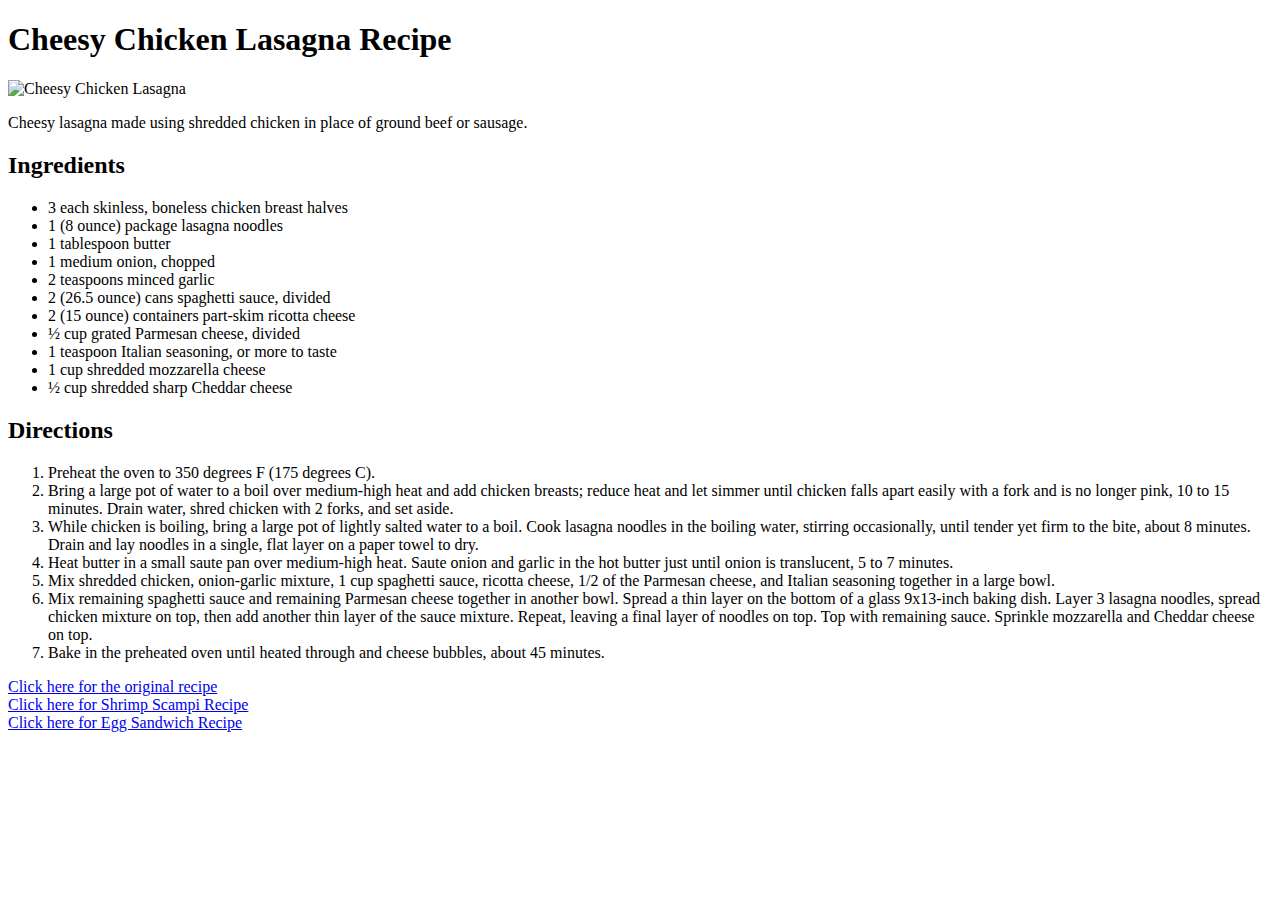
==== index.html @ 37853d09 "Copied files to main folder to allow GitHub Pages to work" ====
<!DOCTYPE html>
<html lang="en">
<head>
    <meta charset="UTF-8">
    <meta http-equiv="X-UA-Compatible" content="IE=edge">
    <meta name="viewport" content="width=device-width, initial-scale=1.0">
    <title>Lasagna Recipe</title>
</head>
<body>
    <h1>Cheesy Chicken Lasagna Recipe</h1>
    <!-- add image -->
    <!-- <img src="https://imagesvc.meredithcorp.io/v3/mm/image?url=https%3A%2F%2Fstatic.onecms.io%2Fwp-content%2Fuploads%2Fsites%2F43%2F2022%2F03%2F20%2F229960-Shrimp-Scampi-with-Pasta-mfs-050.jpg&amp;q=60" alt="a low angle view of a single serving of shrimp scampi with pasta garnished with fresh chopped parsley" title="Shrimp Scampi with Pasta Recipes" width="250"> -->
    <img src="https://imagesvc.meredithcorp.io/v3/mm/image?url=https%3A%2F%2Fimages.media-allrecipes.com%2Fuserphotos%2F9256476.jpg&amp;q=60" alt="Cheesy Chicken Lasagna " title="" width="250">
    <!-- description of food -->
    <p>Cheesy lasagna made using shredded chicken in place of ground beef or sausage.</p>
    <!-- ingredients (ul) -->
    <h2>Ingredients</h2>
    <ul>
        <li>3 each skinless, boneless chicken breast halves</li>
        <li>1 (8 ounce) package lasagna noodles</li>
        <li>1 tablespoon butter</li>
        <li>1 medium onion, chopped</li>
        <li>2 teaspoons minced garlic</li>
        <li>2 (26.5 ounce) cans spaghetti sauce, divided</li>
        <li>2 (15 ounce) containers part-skim ricotta cheese</li>
        <li>½ cup grated Parmesan cheese, divided</li>
        <li>1 teaspoon Italian seasoning, or more to taste</li>
        <li>1 cup shredded mozzarella cheese</li>
        <li>½ cup shredded sharp Cheddar cheese</li>
    </ul>
    <!-- ol for steps -->
    <h2>Directions</h2>
    <ol>
        <li>Preheat the oven to 350 degrees F (175 degrees C).</li>
        <li>Bring a large pot of water to a boil over medium-high heat and add chicken breasts; reduce heat and let simmer until chicken falls apart easily with a fork and is no longer pink, 10 to 15 minutes. Drain water, shred chicken with 2 forks, and set aside.</li>
        <li>While chicken is boiling, bring a large pot of lightly salted water to a boil. Cook lasagna noodles in the boiling water, stirring occasionally, until tender yet firm to the bite, about 8 minutes. Drain and lay noodles in a single, flat layer on a paper towel to dry.</li>
        <li>Heat butter in a small saute pan over medium-high heat. Saute onion and garlic in the hot butter just until onion is translucent, 5 to 7 minutes.</li>
        <li>Mix shredded chicken, onion-garlic mixture, 1 cup spaghetti sauce, ricotta cheese, 1/2 of the Parmesan cheese, and Italian seasoning together in a large bowl.</li>
        <li>Mix remaining spaghetti sauce and remaining Parmesan cheese together in another bowl. Spread a thin layer on the bottom of a glass 9x13-inch baking dish. Layer 3 lasagna noodles, spread chicken mixture on top, then add another thin layer of the sauce mixture. Repeat, leaving a final layer of noodles on top. Top with remaining sauce. Sprinkle mozzarella and Cheddar cheese on top.</li>
        <li>Bake in the preheated oven until heated through and cheese bubbles, about 45 minutes.</li>
    </ol>
    <a href="https://www.allrecipes.com/recipe/278792/cheesy-chicken-lasagna/">Click here for the original recipe</a><br>
    <a href="shrimp-scampi.html">Click here for Shrimp Scampi Recipe</a><br>
    <a href="sandwich.html">Click here for Egg Sandwich Recipe</a>
</body>
</html>
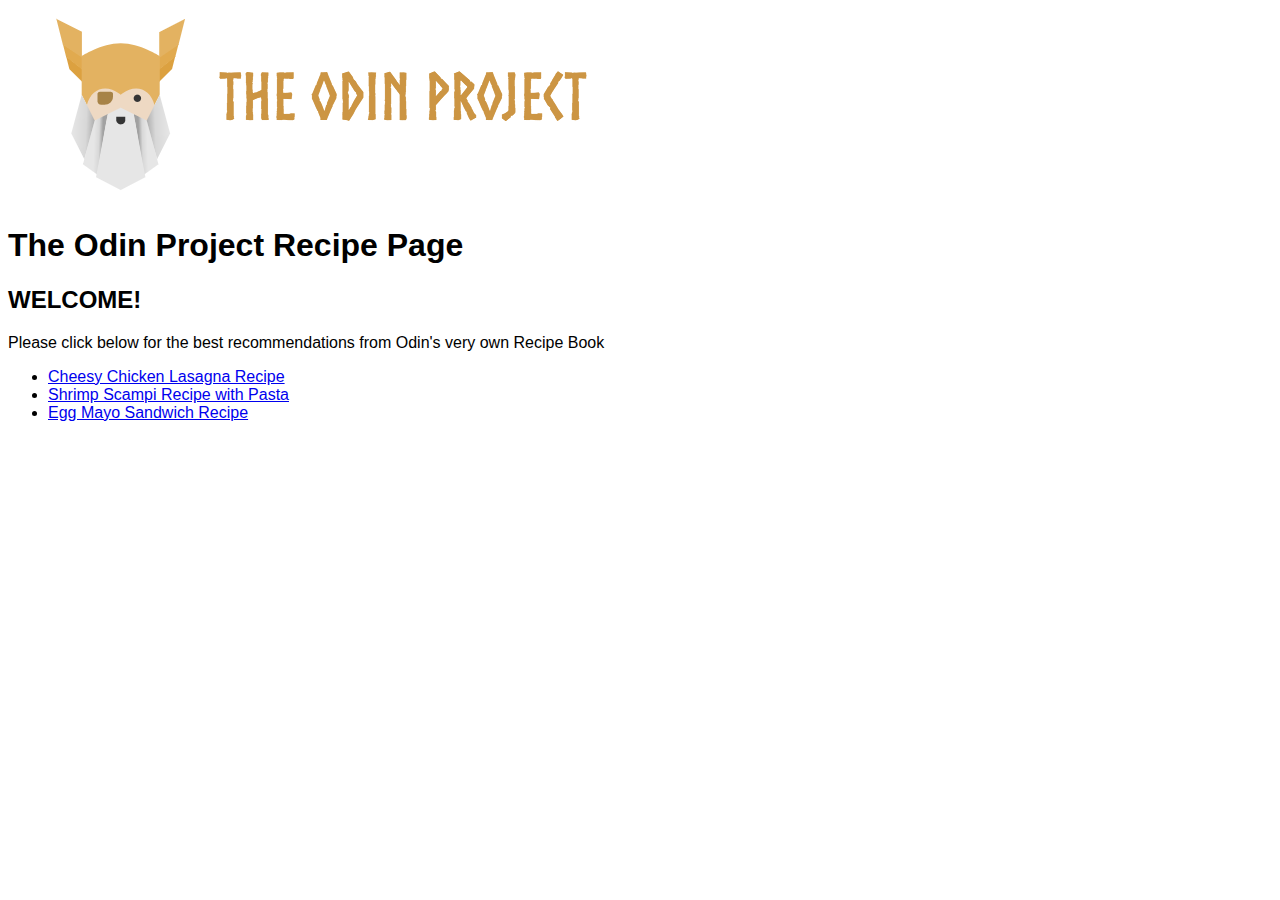
==== commit 91596b1c: "ADDING CSS STYLE SHEET AND ADDING INDEX PAGE" ====
--- a/index.html
+++ b/index.html
@@ -4,43 +4,27 @@
     <meta charset="UTF-8">
     <meta http-equiv="X-UA-Compatible" content="IE=edge">
     <meta name="viewport" content="width=device-width, initial-scale=1.0">
-    <title>Lasagna Recipe</title>
+    <title>The Odin Recipe Project</title>
+    <link rel="stylesheet" href="style.css">
 </head>
 <body>
-    <h1>Cheesy Chicken Lasagna Recipe</h1>
-    <!-- add image -->
-    <!-- <img src="https://imagesvc.meredithcorp.io/v3/mm/image?url=https%3A%2F%2Fstatic.onecms.io%2Fwp-content%2Fuploads%2Fsites%2F43%2F2022%2F03%2F20%2F229960-Shrimp-Scampi-with-Pasta-mfs-050.jpg&amp;q=60" alt="a low angle view of a single serving of shrimp scampi with pasta garnished with fresh chopped parsley" title="Shrimp Scampi with Pasta Recipes" width="250"> -->
-    <img src="https://imagesvc.meredithcorp.io/v3/mm/image?url=https%3A%2F%2Fimages.media-allrecipes.com%2Fuserphotos%2F9256476.jpg&amp;q=60" alt="Cheesy Chicken Lasagna " title="" width="250">
+    <img src="images/odin-picture.png" alt="Image of The Odin Project">
+    <!-- add image for index page -->
     <!-- description of food -->
-    <p>Cheesy lasagna made using shredded chicken in place of ground beef or sausage.</p>
-    <!-- ingredients (ul) -->
-    <h2>Ingredients</h2>
+    <h1>The Odin Project Recipe Page</h1>
+    <h2>WELCOME!</h2>
+    <p>Please click below for the best recommendations from Odin's very own Recipe Book</p>
+    
     <ul>
-        <li>3 each skinless, boneless chicken breast halves</li>
-        <li>1 (8 ounce) package lasagna noodles</li>
-        <li>1 tablespoon butter</li>
-        <li>1 medium onion, chopped</li>
-        <li>2 teaspoons minced garlic</li>
-        <li>2 (26.5 ounce) cans spaghetti sauce, divided</li>
-        <li>2 (15 ounce) containers part-skim ricotta cheese</li>
-        <li>½ cup grated Parmesan cheese, divided</li>
-        <li>1 teaspoon Italian seasoning, or more to taste</li>
-        <li>1 cup shredded mozzarella cheese</li>
-        <li>½ cup shredded sharp Cheddar cheese</li>
+        <li>
+            <a href="lasagna.html">Cheesy Chicken Lasagna Recipe</a>
+        </li>
+        <li>
+            <a href="shrimp-scampi.html">Shrimp Scampi Recipe with Pasta</a>
+        </li>
+        <li>
+            <a href="sandwich.html">Egg Mayo Sandwich Recipe</a>
+        </li>
     </ul>
-    <!-- ol for steps -->
-    <h2>Directions</h2>
-    <ol>
-        <li>Preheat the oven to 350 degrees F (175 degrees C).</li>
-        <li>Bring a large pot of water to a boil over medium-high heat and add chicken breasts; reduce heat and let simmer until chicken falls apart easily with a fork and is no longer pink, 10 to 15 minutes. Drain water, shred chicken with 2 forks, and set aside.</li>
-        <li>While chicken is boiling, bring a large pot of lightly salted water to a boil. Cook lasagna noodles in the boiling water, stirring occasionally, until tender yet firm to the bite, about 8 minutes. Drain and lay noodles in a single, flat layer on a paper towel to dry.</li>
-        <li>Heat butter in a small saute pan over medium-high heat. Saute onion and garlic in the hot butter just until onion is translucent, 5 to 7 minutes.</li>
-        <li>Mix shredded chicken, onion-garlic mixture, 1 cup spaghetti sauce, ricotta cheese, 1/2 of the Parmesan cheese, and Italian seasoning together in a large bowl.</li>
-        <li>Mix remaining spaghetti sauce and remaining Parmesan cheese together in another bowl. Spread a thin layer on the bottom of a glass 9x13-inch baking dish. Layer 3 lasagna noodles, spread chicken mixture on top, then add another thin layer of the sauce mixture. Repeat, leaving a final layer of noodles on top. Top with remaining sauce. Sprinkle mozzarella and Cheddar cheese on top.</li>
-        <li>Bake in the preheated oven until heated through and cheese bubbles, about 45 minutes.</li>
-    </ol>
-    <a href="https://www.allrecipes.com/recipe/278792/cheesy-chicken-lasagna/">Click here for the original recipe</a><br>
-    <a href="shrimp-scampi.html">Click here for Shrimp Scampi Recipe</a><br>
-    <a href="sandwich.html">Click here for Egg Sandwich Recipe</a>
 </body>
 </html>--- a/style.css
+++ b/style.css
@@ -0,0 +1,3 @@
+* {
+    font-family: Tahoma, sans-serif;
+}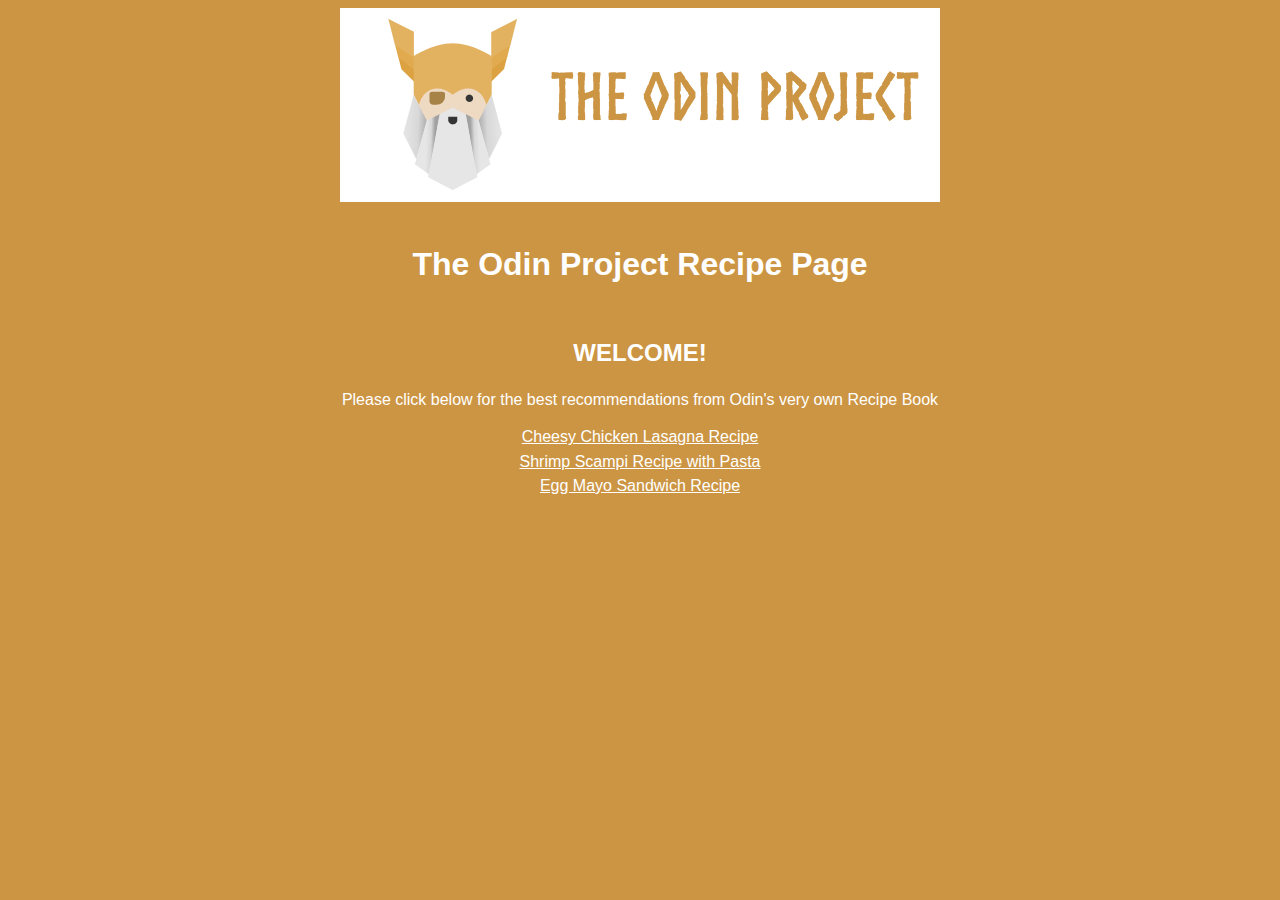
==== commit e1403e28: "ADDED CSS STYLING" ====
--- a/index.html
+++ b/index.html
@@ -8,14 +8,14 @@
     <link rel="stylesheet" href="style.css">
 </head>
 <body>
-    <img src="images/odin-picture.png" alt="Image of The Odin Project">
+    <img id="main-page" src="images/odin-picture.png" alt="Image of The Odin Project">
     <!-- add image for index page -->
     <!-- description of food -->
     <h1>The Odin Project Recipe Page</h1>
     <h2>WELCOME!</h2>
     <p>Please click below for the best recommendations from Odin's very own Recipe Book</p>
     
-    <ul>
+    <ul id="links">
         <li>
             <a href="lasagna.html">Cheesy Chicken Lasagna Recipe</a>
         </li>
--- a/style.css
+++ b/style.css
@@ -1,3 +1,56 @@
 * {
     font-family: Tahoma, sans-serif;
+    background-color: #CC9543;
+    color: white;
+    text-align: center;
+    padding: 0em;
+    margin: 0;
+}
+
+img {
+    padding: .5em;
+}
+
+h1 {
+    /* background-color: aqua; */
+    padding: 1em;
+}
+
+h2 {
+    padding: 1em;
+}
+
+p {
+    /* background-color: brown; */
+}
+
+ul {
+    /* background-color: darkgreen; */
+    list-style-type: none;
+    margin-left: 20em;
+    margin-right: 20em;
+}
+
+ul li {
+    padding: .2em;
+}
+
+
+ol {
+    margin-left: 25em;
+    margin-right: 20em;
+    margin-bottom: 3em;
+}
+
+ol li {
+    padding: .2em;
+    text-align: left;
+}
+
+#links {
+    padding: 1em;
+}
+
+#links li {
+    padding: .2em;
 }